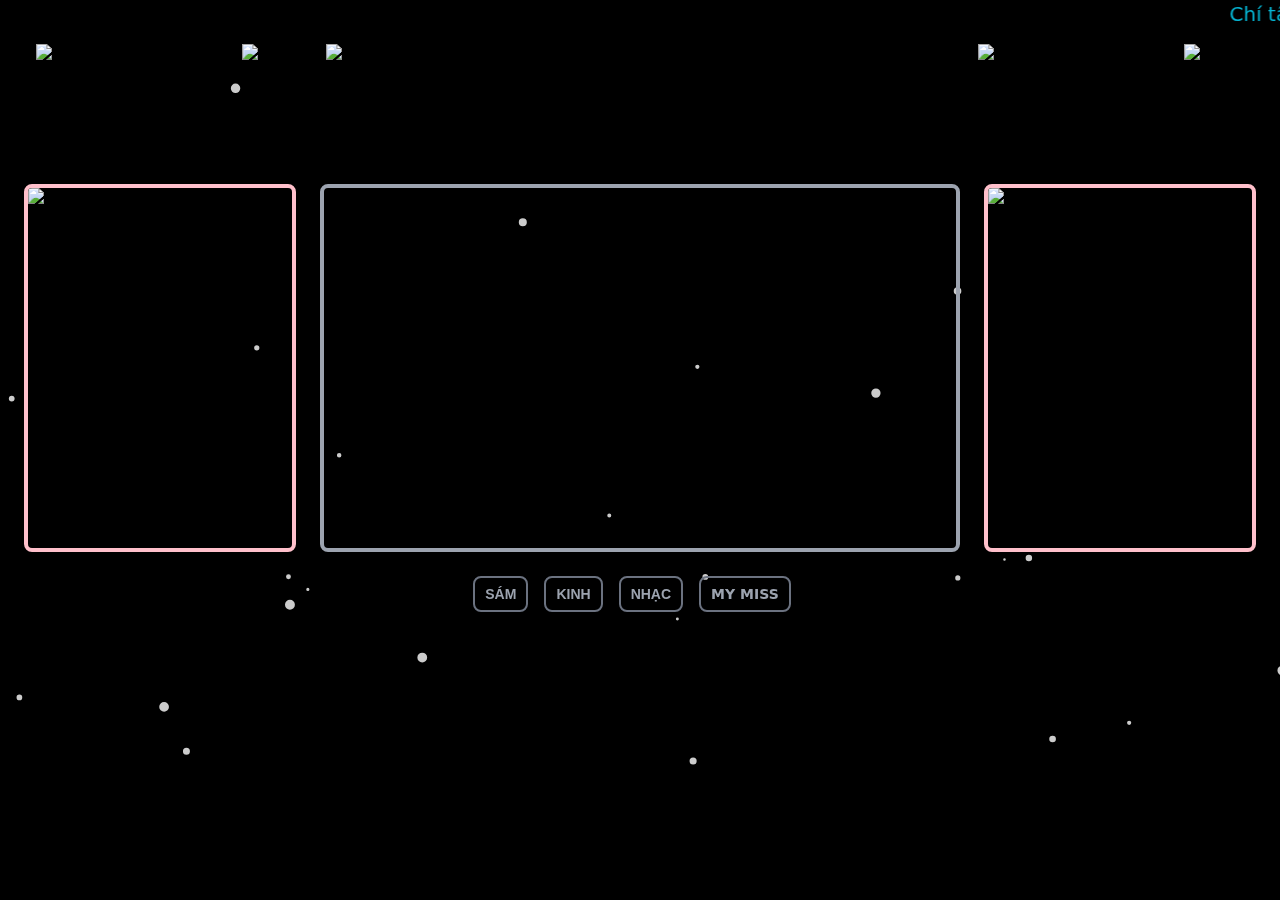
==== mySad.html @ 8a2d80f0 "first commit" ====
<!DOCTYPE html>
<html lang="en">
<head>
    <meta charset="UTF-8">
    <meta http-equiv="X-UA-Compatible" content="IE=edge">
    <meta name="viewport" content="width=device-width, initial-scale=1.0">
    <title>MySad</title>

    <script src="https://ajax.googleapis.com/ajax/libs/jquery/3.5.1/jquery.min.js"></script>
 
    <link rel="stylesheet" href="css/app.css">
    <link rel="stylesheet" href="css/mySad.css">
</head>
<body class="bg-black">
    <canvas class="canvas" id="canvas"></canvas>
    <main class="layout">
<!--------------------------------------------------------------------------------------->
        <div class="header">
            <marquee class="marquee" behavior="" direction="">
                <!-- 
                        <span class="text-pink-400 font-semibold">Tịnh pháp-giới chơn-ngôn:</span> <span class="text-teal-400">Án lam xóa ha. Án lam xóa ha. Án lam xóa ha.</span> 
                        <span class="text-orange-400 font-semibold">Tịnh tam-nghiệp chơn-ngôn:</span> <span class="text-indigo-400">Án ta phạ bà phạ, truật đà ta phạ, đạt mạ ta phạ, bà phạ truật độ hám. Án ta phạ bà phạ, truật đà ta phạ, đạt mạ ta phạ, bà phạ truật độ hám. Án ta phạ bà phạ, truật đà ta phạ, đạt mạ ta phạ, bà phạ truật độ hám.</span>
                        <span class="text-red-400 font-semibold">Cúng hương:</span> <span class="text-green-400">Nguyện thử diệu hương vân, Biến mãn thập phương giới, Cúng dường nhứt-thế Phật, Tôn pháp chư Bồ tát, Vô biên Thanh văn chúng, Cập nhứt thế Thánh-Hiền, Duyên khởi quang minh đài, Xứng tánh tác Phật-sự, Phổ huân chư chúng-sanh, Giai phát Bồ-Ðề tâm, Viễn-ly chư vọng-nghiệp, Viên-thành vô-thượng đạo.</span>
                        <span class="text-purple-400 font-semibold">Kỳ nguyện:</span> <span class="text-red-400">Tư thời đệ-tử chúng đẳng phúng tụng kinh chú, xưng tán hồng-danh, tập thử công-đức, nguyện thập-phương thường-trú Tam-bảo, Bổn-sư Thích-Ca Mâu-Ni Phật, tiếp dẫn đạo-sư A-Di-Ðà Phật, từ-bi tiếp độ hương linh..... pháp-danh..... phiền-não đoạn-diệt, nghiệp-chướng tiêu trừ, tốc xả mê đồ, siêu sanh Tịnh-độ, ngưỡng kỳ chư Phật từ-bi phóng quang tiếp độ hương-linh vãng sanh Cực-lạc quốc.</span>
                        <span class="text-green-400 font-semibold">Tán phật:</span> <span class="text-yellow-400">Pháp vương vô-thượng tôn Tam-giới vô luân thất Thiên nhơn chi Ðạo-sư Tứ-sanh chi từ-phụ Ư nhứt niệm quy-y Năng diệt tam-kỳ nghiệp Xưng dương nhược tán-thán Ức kiếp mạc năng tận.</span>
                        <span class="text-red-400 font-semibold">Quán tưởng: </span><span class="text-cyan-400">Năng lễ, sở lễ tánh không tịch, Cảm ứng đạo-giao nan tư nghì, Ngã thử đạo tràng như Ðế-châu, Thập phương chư Phật ảnh hiện trung, Ngã thân ảnh hiện chư Phật tiền, Ðầu diện tiếp túc quy mạng lễ.</span>
                        <span class="text-purple-400 font-semibold">Tán lư hương: </span><span class="text-gray-400">Lư hương sạ nhiệt, Pháp giới mông huân, Chư Phật hải hội tất diêu văn, Tùy xứ kiết tường vân, Thành ý phương ân, Chư Phật hiện toàn thân. Nam-mô Hương-Vân-Cái Bồ-tát ma-ha-tát. Nam-mô Hương-Vân-Cái Bồ-tát ma-ha-tát. Nam-mô Hương-Vân-Cái Bồ-tát ma-ha-tát.</span>
                            -->
        
                <!--  -->
                <span class="text-orange-400 font-semibold">Chí tâm đảnh lễ </span><span class="text-yellow-300">Nam-mô Tận
                    hư-không, biến pháp-giới, quá, hiện, vị-lai thập-phương chư Phật, Tôn-Pháp, Hiền-Thánh Tăng,
                    Thường-trú Tam-Bảo.</span>
                <span class="text-cyan-400 font-semibold">Chí tâm đảnh lễ </span><span class="text-yellow-300">Nam-mô Ta-bà
                    Giáo-chủ Bổn-sư Thích-Ca Mâu-Ni Phật, Ðương-lai hạ sanh Di-Lặc Tôn Phật, Ðại-trí Văn-Thù
                    Sư-Lợi Bồ-tát, Ðại-hạnh Phổ-Hiền Bồ-tát, Hộ-Pháp Chư-tôn Bồ-tát, Linh-sơn hội thượng Phật Bồ-tát.</span>
                <span class="text-pink-400 font-semibold">Chí tâm đảnh lễ </span><span class="text-yellow-300">Nam-mô Tây-phương
                    Cực-lạc thế-giới Ðại-từ Ðại-bi A-Di-Ðà Phật, Ðại bi Quán-Thế-Âm Bồ-tát, Ðại-Thế-Chí
                    Bồ-tát, Ðại-nguyện Ðịa-Tạng-Vương Bồ-tát, Thanh-tịnh Ðại-hải-chúng Bồ-tát.</span>
            </marquee>
        
            <div class="header-container">
                <aside class="aside">
                    <img src="https://s5.gifyu.com/images/sen2c1c03cee0693a458.gif" alt="sen2" width="60" height="60">
                    <img src="https://s5.gifyu.com/images/sen189df9d51f8a2ceff.gif" alt="sen1" width="60" height="60"
                        class="sen1">
                </aside>
        
                <header class="header-image">
                    <img src="https://s5.gifyu.com/images/causieubeb2aa5b497181aa.gif" class="img" alt="causieu">
                    <!-- <img src="https://s5.gifyu.com/images/samhoi098c68def23258d4.gif" alt="samhoi"> -->
                </header>
        
                <aside class="aside">
                    <img src="https://s5.gifyu.com/images/sen189df9d51f8a2ceff.gif" alt="sen1" width="60" height="60">
                    <img src="https://s5.gifyu.com/images/sen2c1c03cee0693a458.gif" alt="sen2" width="60" height="60"
                        class="sen2">
                </aside>
            </div>
        </div>

        <div class="content">
            <aside class="carousel-left">
                <div class="aside-youtube-container">
                    <div id="left" class="left Nborder">
                        <img src="https://s5.gifyu.com/images/phat1f0548cc9b8aabdc9.gif" alt="phat1"
                            class="">
                        <img src="https://s5.gifyu.com/images/phat20a29095b0fcc41dd.gif" alt="phat2"
                            class="">
                        <img src="https://s5.gifyu.com/images/phat3ccc2cebccaadacc6.gif" alt="phat3"
                            class="">
                        <img src="https://s5.gifyu.com/images/phat4ff0dc2bafeefd256.gif" alt="phat4"
                            class="">
                        <img src="https://s5.gifyu.com/images/phat53517f86bf28613c6.gif" alt="phat5"
                            class="">
                        <img src="https://s5.gifyu.com/images/phat6532e4201a6a48cfc.gif" alt="phat6" 
                            class="">
                        <img src="https://s5.gifyu.com/images/phat13d74c299ce332881.jpg" alt="phat1"
                            class="">
                    </div>
                    <div class="hidden">
                        <span class="dot"></span><span class="dot"></span><span class="dot"></span>
                        <span class="dot"></span><span class="dot"></span><span class="dot"></span>    
                        <span class="dot"></span>
                    </div>
                </div>
            </aside>
        
            <div class="content-youtube">
                <div class="youtube">
                    <iframe class="iframe-youtube"
                        src="https://www.youtube.com/embed/eKjGW16x6X0"
                        allowfullscreen frameborder="0">
                    </iframe>
                </div>
            </div>
  
            <aside class="carousel-right">
                <div class="aside-youtube-container">        
                    <div id="right" class="right Nborder">
                        <img src="https://s5.gifyu.com/images/phatba129e5d67b94624952.gif" alt="phatba1"
                            class="">
                        <img src="https://s5.gifyu.com/images/phatba2adad5458946f7cea.gif" alt="phatba2"
                            class="">
                        <img src="https://s5.gifyu.com/images/phatba1bb215dedcedf66e4.jpg" alt="phatba1a"
                            class="">
                        <img src="https://s5.gifyu.com/images/phatba26445e6d4a430822b.jpg" alt="phatba2a"
                            class="">
                        <img src="https://s5.gifyu.com/images/phatba33cd6f83fdcaeb51d.jpg" alt="phatba3"
                            class="">
                        <img src="https://s5.gifyu.com/images/phatba4164ffa66b3164b5b.jpg" alt="phatba4"
                            class="">
                    </div>  
                    <div class="hidden">
                        <span class="dotR"></span><span class="dotR"></span><span class="dotR"></span>
                        <span class="dotR"></span><span class="dotR"></span><span class="dotR"></span>
                    </div>
                </div>
            </aside>
        </div>

        <div class="footer">
            <footer class="footer-youtube">
                <button type="button" class="btn-youtube">SÁM</button>
                <button type="button" class="btn-youtube">KINH</button>
                <button type="button" class="btn-youtube">NHẠC</button>
                <a type="button" href="myMiss.html" class="btn-youtube">MY MISS</a>
            </footer>
        </div>
<!--------------------------------------------------------------------------------------->
    </main>
    <script src="js/snow.js"></script>
    <script src="js/mySad.js"></script>
</body>
</html>
---- css/app.css ----
*,
::before,
::after {
  box-sizing: border-box; 
  border-width: 0; 
  border-style: solid;  
  border-color: #e5e7eb;  
}

html {
  line-height: 1.15; 
  -webkit-text-size-adjust: 100%; 
}

body {
  margin: 0;
}
body {
  font-family:
		system-ui,
		-apple-system, /* Firefox supports this but not yet `system-ui` */
		'Segoe UI',
		Roboto,
		Helvetica,
		Arial,
		sans-serif,
		'Apple Color Emoji',
		'Segoe UI Emoji';
}

/* -------------- */
b, strong {
  font-weight: bolder;
}

small {
  font-size: 80%;
}

ul {
  list-style: none;
  margin: 0;
  padding: 0;
}
a {
  color: inherit;
  text-decoration: inherit;
}

/* button */
button, [role="button"] {
  cursor: pointer; background-color: transparent;
}
button {
  padding: 0;
  line-height: inherit;
  color: inherit;
}
button:focus {
  outline: 1px dotted;
  outline: 5px auto -webkit-focus-ring-color;
}

/* image */
img {
  border-style: solid;
}
img,
svg, 
canvas,
iframe {
  display: block;
  vertical-align: middle;
}
img {
  max-width: 100%;
  height: auto;
}

/* ---layout----- */
.bg-black  { background-color: black;}

.canvas { background-color: black;
  height: 100%;
  position: absolute;
  top: 0px;
  right: 0px;
  bottom: 0px;
  left: 0px;
  width: 100%;
  z-index: -1;
}

.layout-top {
  display: none;
  height: 100%;
  position: absolute;
  top: 0px;
  right: 0px;
  bottom: 0px;
  left: 0px;
  width: 100%;
  z-index: 50;
}

.layout > :not([hidden]) ~ :not([hidden]) {
  --tw-space-y-reverse: 0;
  margin-top: calc(1rem * calc(1 - var(--tw-space-y-reverse)));
  margin-bottom: calc(1rem * var(--tw-space-y-reverse));
}
.layout {
  padding-left: 1rem;
  padding-right: 1rem;
}
@media (min-width: 768px) {
  .layout > :not([hidden]) ~ :not([hidden]) {
    --tw-space-y-reverse: 0;
    margin-top: calc(1.5rem * calc(1 - var(--tw-space-y-reverse)));
    margin-bottom: calc(1.5rem * var(--tw-space-y-reverse));
  }
  .layout {
    padding-left: 1.5rem;
    padding-right: 1.5rem;
  }
}
@media (min-width: 1024px) {
  .layout > :not([hidden]) ~ :not([hidden]) {
    --tw-space-y-reverse: 0;
    margin-top: calc(0px * calc(1 - var(--tw-space-y-reverse)));
    margin-bottom: calc(0px * var(--tw-space-y-reverse));
  }
  .layout {
    padding-left: 0px;
    padding-right: 0px;
  }
}

.content > :not([hidden]) ~ :not([hidden]) {
  --tw-space-y-reverse: 0;
  margin-top: calc(1rem * calc(1 - var(--tw-space-y-reverse)));
  margin-bottom: calc(1rem * var(--tw-space-y-reverse));
}
@media (min-width: 768px) {
  .content > :not([hidden]) ~ :not([hidden]) {
    --tw-space-y-reverse: 0;
    margin-top: calc(1.5rem * calc(1 - var(--tw-space-y-reverse)));
    margin-bottom: calc(1.5rem * var(--tw-space-y-reverse));
  }
}
@media (min-width: 1024px) {
  .content > :not([hidden]) ~ :not([hidden]) {
    --tw-space-y-reverse: 0;
    margin-top: calc(0px * calc(1 - var(--tw-space-y-reverse)));
    margin-bottom: calc(0px * var(--tw-space-y-reverse));
  }
  .content {
    display: flex;
    padding-top: 2rem;
  }
}
/* -------------------------------------------------------- */
/* youtube */
@media (min-width: 1024px) {
.content-youtube {
    width: 50%;
  }
}
 
.aside-youtube {
  position: relative;
 
}
@media (min-width: 1024px) {
  .aside-youtube {
    width: 25%;
  }
}
 
.aside-youtube-container {
  top: 0px;
  right: 0px;
  bottom: 0px;
  left: 0px; 
}
@media (min-width: 1024px) {
  .aside-youtube-container {
    padding-left: 1.5rem;
    padding-right: 1.5rem;
    position: absolute;
  }
} 
 
.youtube {
  --tw-border-opacity: 1;
  border-color: rgba(156, 163, 175, var(--tw-border-opacity));
  border-radius: 0.5rem;
  border-width: 4px;
  padding-top: 56.25%;
  position: relative;
}

.iframe-youtube {
  height: 100%;
  position: absolute;
  top: 0px;
  right: 0px;
  bottom: 0px;
  left: 0px;
  width: 100%;
}

/* footer-youtube */ 
.footer-youtube {
  display: flex;
  justify-content: center;
  font-size: 0.75rem;
  line-height: 1rem;
  --tw-text-opacity: 1;
  color: rgba(156, 163, 175, var(--tw-text-opacity));
}
@media (min-width: 1024px) {
  .footer-youtube {
    padding-top: 1.5rem;
  }
}

/* button-youtube  */
.btn-youtube { margin-right: 1rem;
  --tw-border-opacity: 1;
  border-color: rgba(107, 114, 128, var(--tw-border-opacity));
  border-radius: 0.5rem;
  border-width: 2px;
  font-weight: 600;
  padding-top: 0.25rem;
  padding-bottom: 0.25rem;
  padding-left: 0.5rem;
  padding-right: 0.5rem;
  --tw-shadow: 0 4px 6px -1px rgba(0, 0, 0, 0.1), 0 2px 4px -1px rgba(0, 0, 0, 0.06);
  box-shadow: var(--tw-ring-offset-shadow, 0 0 #0000), var(--tw-ring-shadow, 0 0 #0000), var(--tw-shadow);
}
@media (min-width: 640px) {
  .btn-youtube {
    font-size: 0.875rem;
    line-height: 1.25rem;
    padding-top: 0.375rem;
    padding-bottom: 0.375rem;
    padding-left: 0.625rem;
    padding-right: 0.625rem;
  }
}
---- css/mySad.css ----
/* ---header--------- */
.marquee {
  font-size: 1.25rem;
  line-height: 1.75rem;
  --tw-text-opacity: 1;
  color: rgba(6, 182, 212, var(--tw-text-opacity));
}

.header-container {
  display: flex;
}
@media (min-width: 768px) {
  .header-container {
    padding: 0.75rem;
  }
}

.aside {
  display: flex;
  justify-content: space-between;
}
@media (min-width: 640px) {
  .aside {
    padding-left: 1.5rem;
    padding-right: 1.5rem;
    width: 25%;
  }
}

.sen1 {
  display: none;
}
@media (min-width: 768px) {
  .sen1 {
    display: block;
  }
}

.sen2 {
  display: none;
}
@media (min-width: 768px) {
  .sen2 {
    display: block;
  }
}

@media (min-width: 768px) {
  .header-image {
    width: 50%;
  }
}

.header-image img {
  height: 5rem;
}
@media (min-width: 768px) {
  .header-image img {
    height: 6rem;
  }
}

/* ---carousel-left------- */
.carousel-left {
  margin-left: auto;
  margin-right: auto;
  position: relative;
  width: 33.333333%; 
}
@media (min-width: 1024px) {
  .carousel-left {
    width: 25%;
  }
}

.left {
    height: 12rem;  
}
@media (min-width: 640px) {
    .left {
        height: 14rem;
    }
}
@media (min-width: 768px) {
    .left {
        height: 20rem;
    }
}
@media (min-width: 1024px) {
    .left {
        height: 100%;
    }
}
.left img {
  height: 100%;
  width: 100%;
}

/* ---carousel-right------- */
.carousel-right {
  display: none;
  position: relative;
}
@media (min-width: 1024px) {
  .carousel-right {
    display: block;
    width: 25%;
  }
}
@media (min-width: 1024px) {
  .right {
    height: 100%;
  }
}
.right img {
  height: 100%;
  width: 100%;
}  

/* ---carousel------------- */
.Nfade {
    -webkit-animation-name: Nfade;
    -webkit-animation-duration: 1.5s;
    animation-name: Nfade;
    animation-duration: 1.5s;
}

@-webkit-keyframes Nfade {
    from {opacity: .4}
    to {opacity: 1}
}
@keyframes Nfade {
    from {opacity: .4}
    to {opacity: 1} 
}

/* ----Nborder---------- */
.Nborder {  
    border: 4px solid pink;
    border-radius: 8px;
    overflow: hidden;
    animation: border 20s 5s infinite;  
}	
@keyframes border {
    0%   {border-color: tomato;}
    25%  {border-color: yellow;}
    50%  {border-color: pink;}
    100% {border-color: cyan;}
}
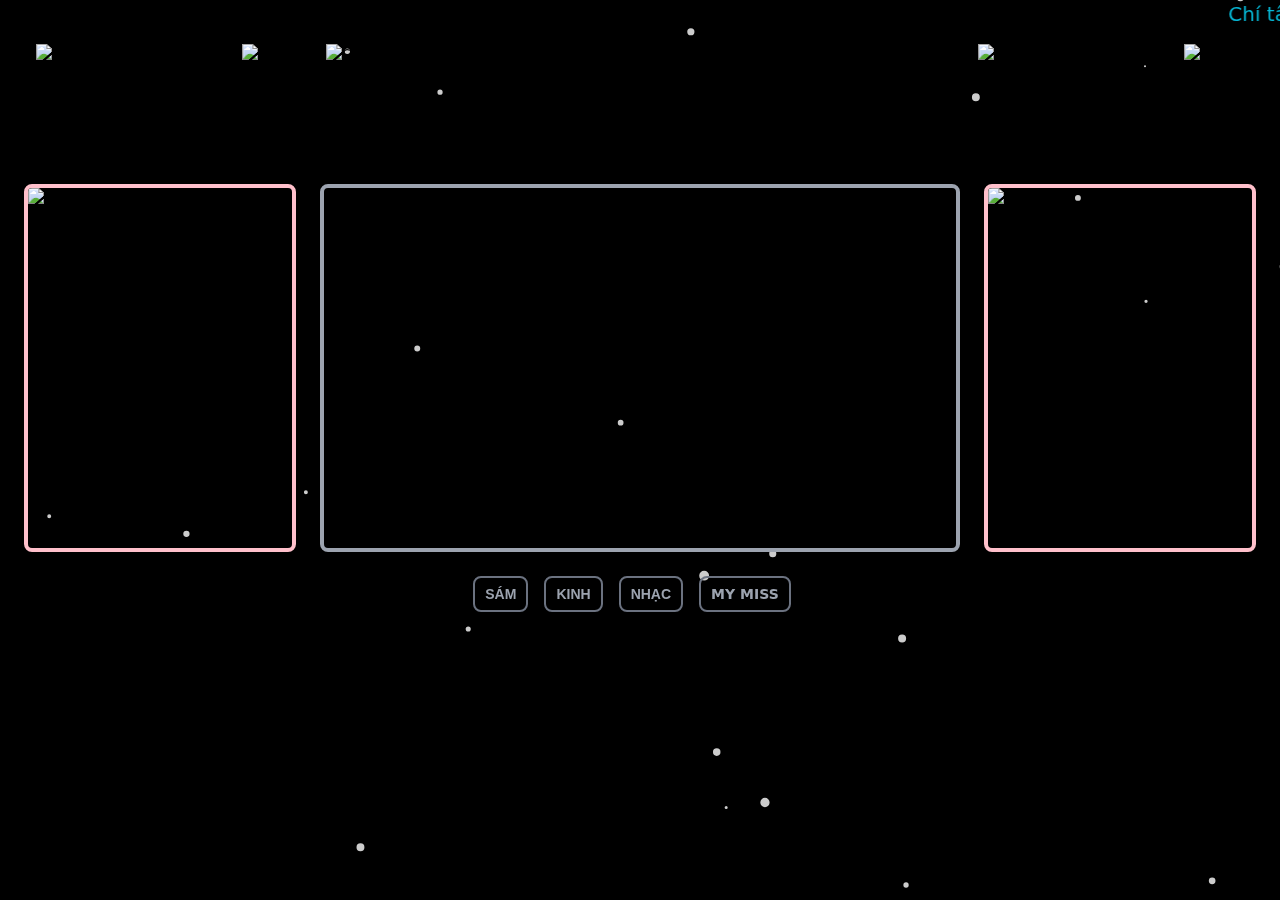
==== commit fcb5cfb9: "Update mySad.html" ====
--- a/mySad.html
+++ b/mySad.html
@@ -124,7 +124,7 @@
                 <button type="button" class="btn-youtube">SÁM</button>
                 <button type="button" class="btn-youtube">KINH</button>
                 <button type="button" class="btn-youtube">NHẠC</button>
-                <a type="button" href="myMiss.html" class="btn-youtube">MY MISS</a>
+                <a type="button" href="index.html" class="btn-youtube">MY MISS</a>
             </footer>
         </div>
 <!--------------------------------------------------------------------------------------->
@@ -132,4 +132,4 @@
     <script src="js/snow.js"></script>
     <script src="js/mySad.js"></script>
 </body>
-</html>+</html>
